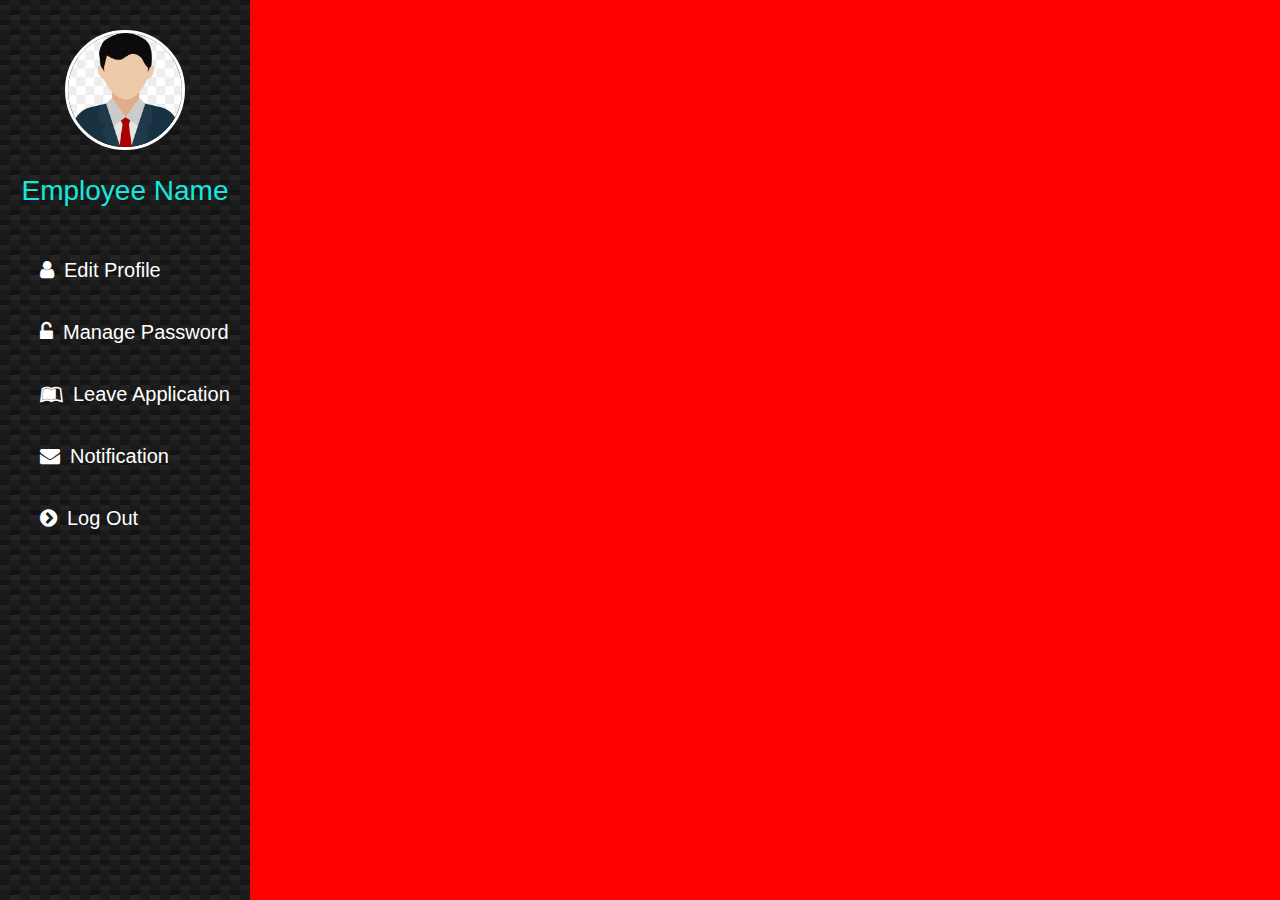
==== index.html @ fc23169e "name verify" ====
<!DOCTYPE html>
<html lang="en">
	<head>
		<meta charset="UTF-8">
		<meta name="viewport" content="width=device-width, initial-scale=1.0">
		<link rel="stylesheet" href="https://maxcdn.bootstrapcdn.com/bootstrap/4.5.2/css/bootstrap.min.css">
		<script src="https://ajax.googleapis.com/ajax/libs/jquery/3.5.1/jquery.min.js"></script>
		<script src="https://maxcdn.bootstrapcdn.com/bootstrap/4.5.2/js/bootstrap.min.js"></script>
		<script src="https://cdnjs.cloudflare.com/ajax/libs/popper.js/1.16.0/umd/popper.min.js"></script>
		<link rel="stylesheet" href="https://cdnjs.cloudflare.com/ajax/libs/font-awesome/4.7.0/css/font-awesome.min.css">
		<link rel="stylesheet" href="mystyle.css">
		<title>Document</title>
	</head>
	<body>
		<nav class="navbar navbar-expand-md bg-dark navbar-dark">
			<a class="navbar-brand" href="#">Navbar</a>
			<button class="navbar-toggler" type="button" data-toggle="collapse" data-target="#collapsibleNavbar">
			<span class="navbar-toggler-icon"></span>
			</button>
			<div class="collapse navbar-collapse" id="collapsibleNavbar">
				<center>
				<img src="emp-image.jpg">
				<br><br>
				<h3>Employee Name</h3>
				</center>
				<ul class="navbar-nav">
					<li class="nav-item">
						<a href="#"><i class="fa fa-user"></i><span>Edit Profile</span></a>
					</li>
					<li class="nav-item">
						<a href="#"><i class="fa fa-unlock-alt"></i><span>Manage Password</span></a>
					</li>
					<li class="nav-item">
						<a href="#"><i class="fa fa-leanpub"></i><span>Leave Application</span></a>
					</li>
					<li class="nav-item">
						<a href="#"><i class="fa fa-envelope"></i><span>Notification</span></a>
					</li>
					<li class="nav-item">
						<a href="#"><i class="fa fa-chevron-circle-right"></i><span>Log Out</span></a>
					</li>
				</ul>
			</div>
		</nav>
		<div class="side-menu">
			<center>
			<img src="emp-image.jpg">
			<br><br>
			<h3>Employee Name</h3>
			</center>
			<br>
			<a href="#"><i class="fa fa-user"></i><span>Edit Profile</span></a>
			<a href="#"><i class="fa fa-unlock-alt"></i><span>Manage Password</span></a>
			<a href="#"><i class="fa fa-leanpub"></i><span>Leave Application</span></a>
			<a href="#"><i class="fa fa-envelope"></i><span>Notification</span></a>
			<a href="#"><i class="fa fa-chevron-circle-right"></i><span>Log Out</span></a>
		</div>
		<div class="data">
			
		</div>
		<script src="myscript.js"></script>
	</body>
</html>
---- mystyle.css ----
*{
    padding: 0;
    margin: 0;
    text-decoration: none;
    list-style: none;
    box-sizing: border-box;
}
.data{
    background-color: red;
    height: 100vh;
    margin-left: 250px;
    background-size: cover;
    background-repeat: no-repeat;
}
label{

    line-height: 80px;
    font-size: 30px;
    color: orange;
    font-weight: 200;
    margin-left: 20px;
    cursor: pointer;
}
.side-menu{
    position: fixed;
    background:
linear-gradient(27deg, #151515 5px, transparent 5px) 0 5px,
linear-gradient(207deg, #151515 5px, transparent 5px) 10px 0px,
linear-gradient(27deg, #222 5px, transparent 5px) 0px 10px,
linear-gradient(207deg, #222 5px, transparent 5px) 10px 5px,
linear-gradient(90deg, #1b1b1b 10px, transparent 10px),
linear-gradient(#1d1d1d 25%, #1a1a1a 25%, #1a1a1a 50%, transparent 50%, transparent 75%, #242424 75%, #242424);
background-color: #131313;
background-size: 20px 20px;
    width: 250px;
    height: 100%;
}
.side-menu center img,#collapsibleNavbar center img{
    height: 120px;
    background-color: white;
    width: 120px;
    border-radius: 50%;
    margin-top: 30px;
    border: 3px solid white;
}
.side-menu center h3,#collapsibleNavbar center h3{
    color: #18e7de;
}
.side-menu a{
	margin-left: 20px;
	display: block;
    line-height: 60px;
    transition: 0.5s;
}
.side-menu span{
    font-size: 20px;
    margin-left: 10px;
    color: white;
}
.side-menu a:hover{
    background: rgb(78 11 239);
    padding-left: 20px;
}
.side-menu i{
    font-size: 20px;
    margin-left: 20px;
    color: white;
}
.navbar-toggler{
	float:right;
}
#collapsibleNavbar{
	margin-top: 40px;
    line-height: 40px;
    font-size: 20px;
}
#collapsibleNavbar span{
    margin-left: 20px;
}
#collapsibleNavbar a i{
    width: 15px;
}
#collapsibleNavbar a{
	color: #bad103;
}
.navbar-nav{
	margin-top: 30px;
}
#collapsibleNavbar a:hover{
    color: orange;
    padding-left: 20px;
}
.navbar{
	display: none;
}



@media (max-width:767px){
    
    .data{
       margin-left: 0px;
    }
    .navbar{
	display: block;
    }
 .side-menu {
    	display: none;
    }
    
}
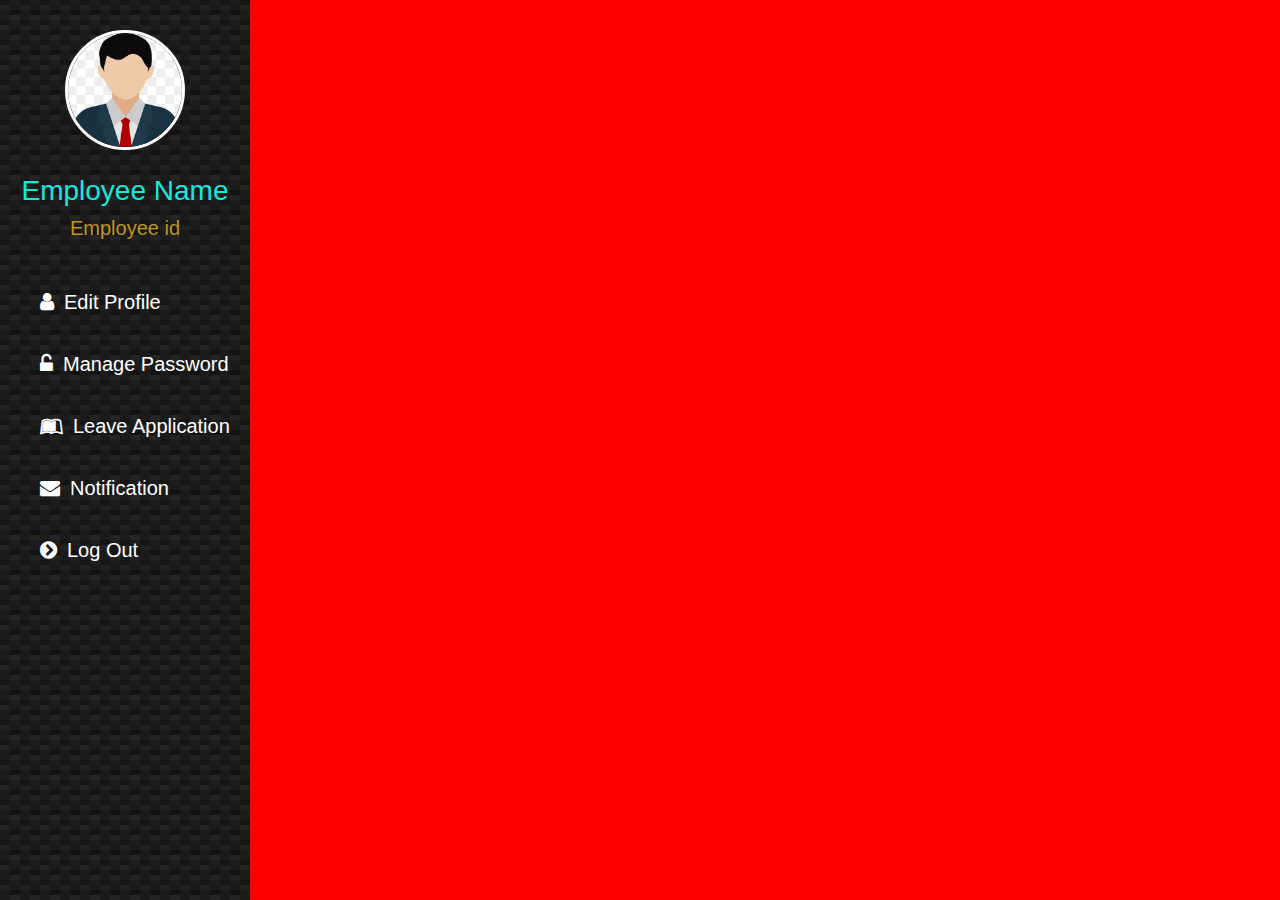
==== commit d62791d2: "employee id added" ====
--- a/index.html
+++ b/index.html
@@ -22,6 +22,7 @@
 				<img src="emp-image.jpg">
 				<br><br>
 				<h3>Employee Name</h3>
+				<h5>Employee id</h5>
 				</center>
 				<ul class="navbar-nav">
 					<li class="nav-item">
@@ -47,6 +48,7 @@
 			<img src="emp-image.jpg">
 			<br><br>
 			<h3>Employee Name</h3>
+			<h5>Employee id</h5>
 			</center>
 			<br>
 			<a href="#"><i class="fa fa-user"></i><span>Edit Profile</span></a>
--- a/mystyle.css
+++ b/mystyle.css
@@ -93,7 +93,12 @@
 .navbar{
 	display: none;
 }
-
+.side-menu center h5{
+	color: #c0951a;
+}
+#collapsibleNavbar center h5{
+	color: white;
+}
 
 
 @media (max-width:767px){
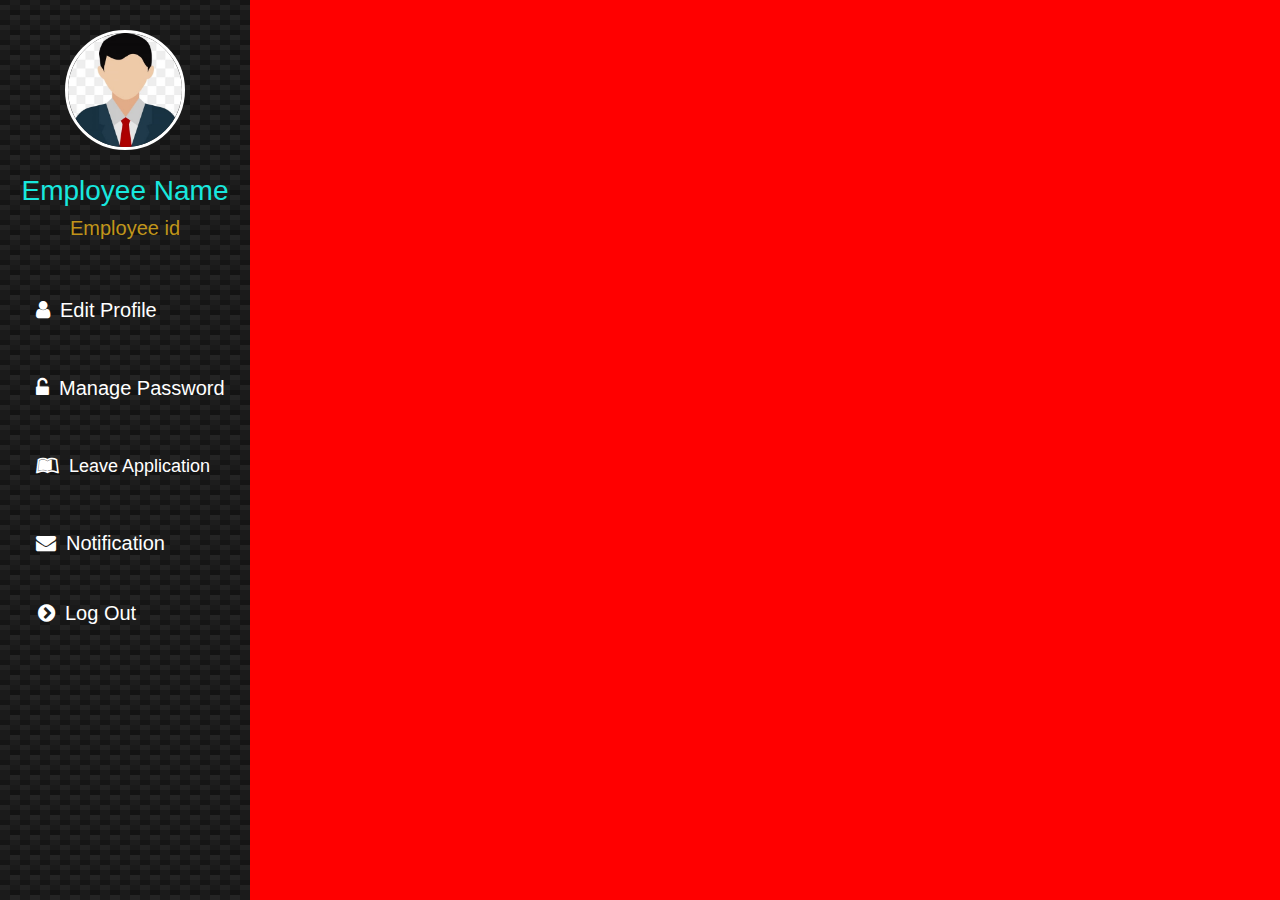
==== commit a3c5b84d: "modal modification" ====
--- a/index.html
+++ b/index.html
@@ -13,7 +13,7 @@
 	</head>
 	<body>
 		<nav class="navbar navbar-expand-md bg-dark navbar-dark">
-			<a class="navbar-brand" href="#">Navbar</a>
+			<a class="navbar-brand" href="#"><img src="logo1.png"></a>
 			<button class="navbar-toggler" type="button" data-toggle="collapse" data-target="#collapsibleNavbar">
 			<span class="navbar-toggler-icon"></span>
 			</button>
@@ -26,19 +26,19 @@
 				</center>
 				<ul class="navbar-nav">
 					<li class="nav-item">
-						<a href="#"><i class="fa fa-user"></i><span>Edit Profile</span></a>
-					</li>
-					<li class="nav-item">
-						<a href="#"><i class="fa fa-unlock-alt"></i><span>Manage Password</span></a>
-					</li>
-					<li class="nav-item">
-						<a href="#"><i class="fa fa-leanpub"></i><span>Leave Application</span></a>
-					</li>
-					<li class="nav-item">
-						<a href="#"><i class="fa fa-envelope"></i><span>Notification</span></a>
-					</li>
-					<li class="nav-item">
-						<a href="#"><i class="fa fa-chevron-circle-right"></i><span>Log Out</span></a>
+						<a class="nav-link" data-toggle="modal" data-target="#edit-profile-modal" style="cursor: pointer;"><i class="fa fa-user"></i><span>Edit Profile</span></a>
+					</li>
+					<li class="nav-item">
+						<a class="nav-link" data-toggle="modal" data-target="#manage-password-modal" style="cursor: pointer;"><i class="fa fa-unlock-alt"></i><span>Manage Password</span></a>
+					</li>
+					<li class="nav-item">
+						<a class="nav-link" data-toggle="modal" data-target="#leave-application-modal" style="cursor: pointer;"><i class="fa fa-leanpub"></i><span>Leave Application</span></a>
+					</li>
+					<li class="nav-item">
+						<a class="nav-link" data-toggle="modal" data-target="#notification-modal" style="cursor: pointer;"><i class="fa fa-envelope"></i><span>Notification</span></a>
+					</li>
+					<li class="nav-item">
+						<a href="demo1.html"><i class="fa fa-chevron-circle-right"></i><span>Log Out</span></a>
 					</li>
 				</ul>
 			</div>
@@ -51,14 +51,151 @@
 			<h5>Employee id</h5>
 			</center>
 			<br>
-			<a href="#"><i class="fa fa-user"></i><span>Edit Profile</span></a>
-			<a href="#"><i class="fa fa-unlock-alt"></i><span>Manage Password</span></a>
-			<a href="#"><i class="fa fa-leanpub"></i><span>Leave Application</span></a>
-			<a href="#"><i class="fa fa-envelope"></i><span>Notification</span></a>
-			<a href="#"><i class="fa fa-chevron-circle-right"></i><span>Log Out</span></a>
+			<a class="nav-link" data-toggle="modal" data-target="#edit-profile-modal" style="cursor: pointer;"><i class="fa fa-user"></i><span>Edit Profile</span></a>
+			<a class="nav-link" data-toggle="modal" data-target="#manage-password-modal" style="cursor: pointer;"><i class="fa fa-unlock-alt"></i><span>Manage Password</span></a>
+			<a class="nav-link" data-toggle="modal" data-target="#leave-application-modal" style="cursor: pointer;"><i class="fa fa-leanpub"></i><span style="font-size: 18px;">Leave Application</span></a>
+			<a class="nav-link" data-toggle="modal" data-target="#notification-modal" style="cursor: pointer;"><i class="fa fa-envelope"></i><span>Notification</span></a>
+			<a href="demo1.html" style="margin-left: 18px;"><i class="fa fa-chevron-circle-right"></i><span>Log Out</span></a>
 		</div>
 		<div class="data">
-			
+		</div>
+		<div class="modal" id="edit-profile-modal">
+			<div class="modal-dialog">
+				<div class="modal-content">
+					
+					<!-- Modal Header -->
+					<div class="modal-header">
+						<h4 class="modal-title text-info">Edit Profile</h4>
+						<button type="button" class="close" data-dismiss="modal">&times;</button>
+					</div>
+					
+					<!-- Modal body -->
+					<form style="width: 85%; margin: 0 auto;">
+						<div class="form-group" style="margin-top: 5%;" >
+							<h5>Email address</h5>
+							<input type="email" class="form-control" placeholder="Enter email">
+						</div>
+						<div class="form-group" >
+							<h5>Contact Number</h5>
+							<input type="email" class="form-control" placeholder="Contact Number">
+						</div>
+						<div class="form-group" >
+							<h5>Address</h5>
+							<input type="email" class="form-control" placeholder="Address">
+						</div>
+						
+					</form>
+					
+					<!-- Modal footer -->
+					<div class="modal-footer">
+						<button type="submit" class="btn btn-primary">Submit</button>
+						<button type="button" class="btn btn-danger" data-dismiss="modal">Close</button>
+					</div>
+					
+				</div>
+			</div>
+		</div>
+		<div class="modal" id="manage-password-modal">
+			<div class="modal-dialog">
+				<div class="modal-content">
+					
+					<!-- Modal Header -->
+					<div class="modal-header">
+						<h4 class="modal-title text-info">Password Manager</h4>
+						<button type="button" class="close" data-dismiss="modal">&times;</button>
+					</div>
+					
+					<!-- Modal body -->
+					<form style="width: 85%; margin: 0 auto;">
+						<div class="form-group" style="margin-top: 5%;" >
+							<h5>Current Password</h5>
+							<input type="password" class="form-control" placeholder="Current Password">
+						</div>
+						<div class="form-group" >
+							<h5>New Password</h5>
+							<input type="password" class="form-control" placeholder="New Password">
+						</div>
+						<div class="form-group" >
+							<h5>Confirm New Password</h5>
+							<input type="password" class="form-control" placeholder="Confirm New Password">
+						</div>
+						
+					</form>
+					
+					<!-- Modal footer -->
+					<div class="modal-footer">
+						<button type="submit" class="btn btn-primary">Submit</button>
+						<button type="button" class="btn btn-danger" data-dismiss="modal">Close</button>
+					</div>
+					
+				</div>
+			</div>
+		</div>
+		<div class="modal" id="leave-application-modal">
+			<div class="modal-dialog">
+				<div class="modal-content">
+					
+					<!-- Modal Header -->
+					<div class="modal-header">
+						<h4 class="modal-title text-info">Leave Application</h4>
+						<button type="button" class="close" data-dismiss="modal">&times;</button>
+					</div>
+					
+					<!-- Modal body -->
+					<form style="width: 85%; margin: 0 auto;">
+						<div class="form-group" style="margin-top: 5%;" >
+							<h5>Enter Name</h5>
+							<input type="text" class="form-control" placeholder="Name">
+						</div>
+						<div class="form-group" >
+							<h5>Enter Employee ID</h5>
+							<input type="text" class="form-control" placeholder="New Password">
+						</div>
+						<div class="form-group" >
+							<h5>From</h5>
+							<input type="date" class="form-control" placeholder="Confirm New Password">
+						</div>
+						<div class="form-group" >
+							<h5>To</h5>
+							<input type="date" class="form-control" placeholder="Confirm New Password">
+						</div>
+						<div class="form-group">
+							<h5>Reason (in short)</h5>
+							<input type="text" class="form-control" placeholder="Name">
+						</div>
+					</form>
+					
+					<!-- Modal footer -->
+					<div class="modal-footer">
+						<button type="submit" class="btn btn-primary">Submit</button>
+						<button type="button" class="btn btn-danger" data-dismiss="modal">Close</button>
+					</div>
+					
+				</div>
+			</div>
+		</div>
+		<div class="modal" id="notification-modal">
+			<div class="modal-dialog">
+				<div class="modal-content">
+					
+					<!-- Modal Header -->
+					<div class="modal-header">
+						<h4 class="modal-title text-info">Services</h4>
+						<button type="button" class="close" data-dismiss="modal">&times;</button>
+					</div>
+					
+					<!-- Modal body -->
+					<div class="modal-body">
+						Sorry for inconvenience..
+					</div>
+					
+					<!-- Modal footer -->
+					<div class="modal-footer">
+						<button type="button" class="btn btn-danger" data-dismiss="modal">Close</button>
+					</div>
+					
+				</div>
+			</div>
 		</div>
 		<script src="myscript.js"></script>
 	</body>
--- a/mystyle.css
+++ b/mystyle.css
@@ -47,7 +47,6 @@
     color: #18e7de;
 }
 .side-menu a{
-	margin-left: 20px;
 	display: block;
     line-height: 60px;
     transition: 0.5s;
@@ -59,7 +58,7 @@
 }
 .side-menu a:hover{
     background: rgb(78 11 239);
-    padding-left: 20px;
+    padding-left: 30px;
 }
 .side-menu i{
     font-size: 20px;
@@ -93,13 +92,23 @@
 .navbar{
 	display: none;
 }
+.navbar-brand {
+    padding: 0;
+}
+.navbar-brand img{
+    height: 40px;
+    width: 40px;
+    border-radius: 50%;
+}
 .side-menu center h5{
 	color: #c0951a;
 }
 #collapsibleNavbar center h5{
 	color: white;
 }
-
+#edit-profile-modal h5,#manage-password-modal h5,#leave-application-modal h5{
+    color: #80360b;
+}
 
 @media (max-width:767px){
     
